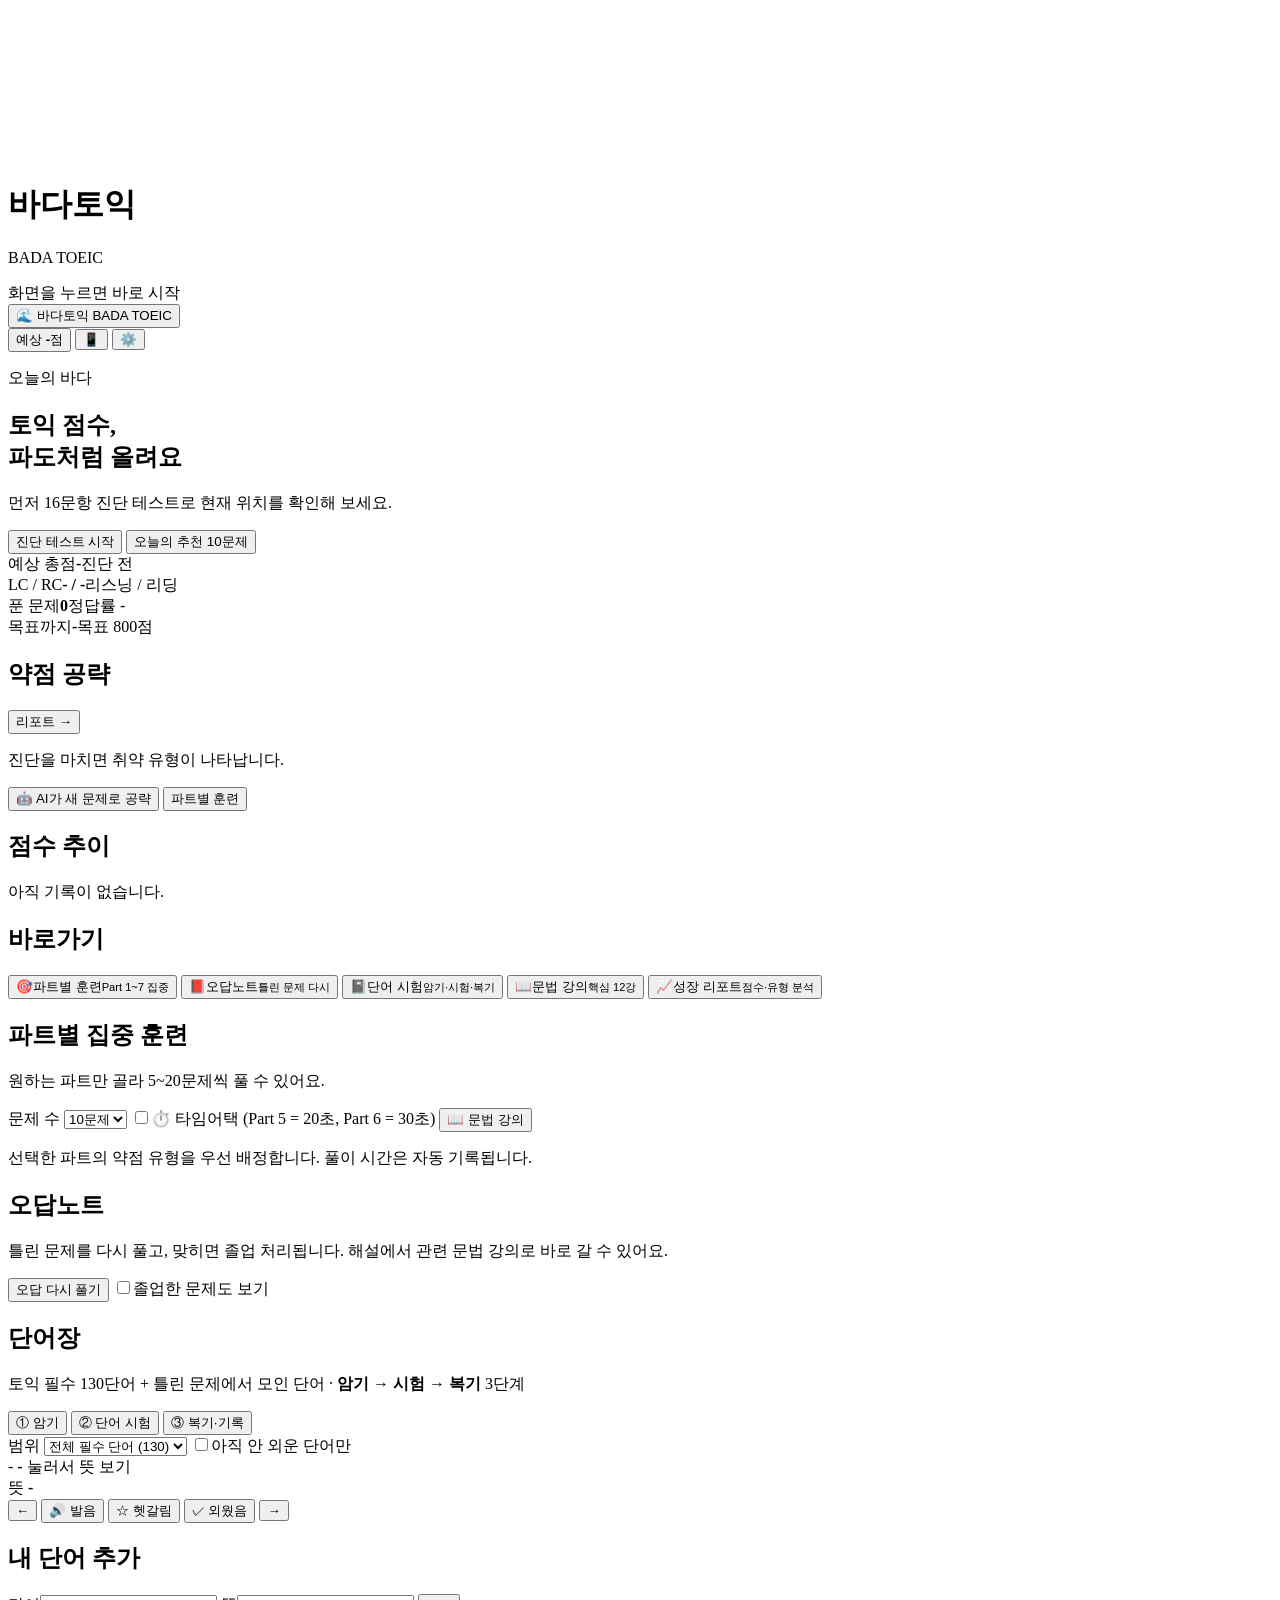
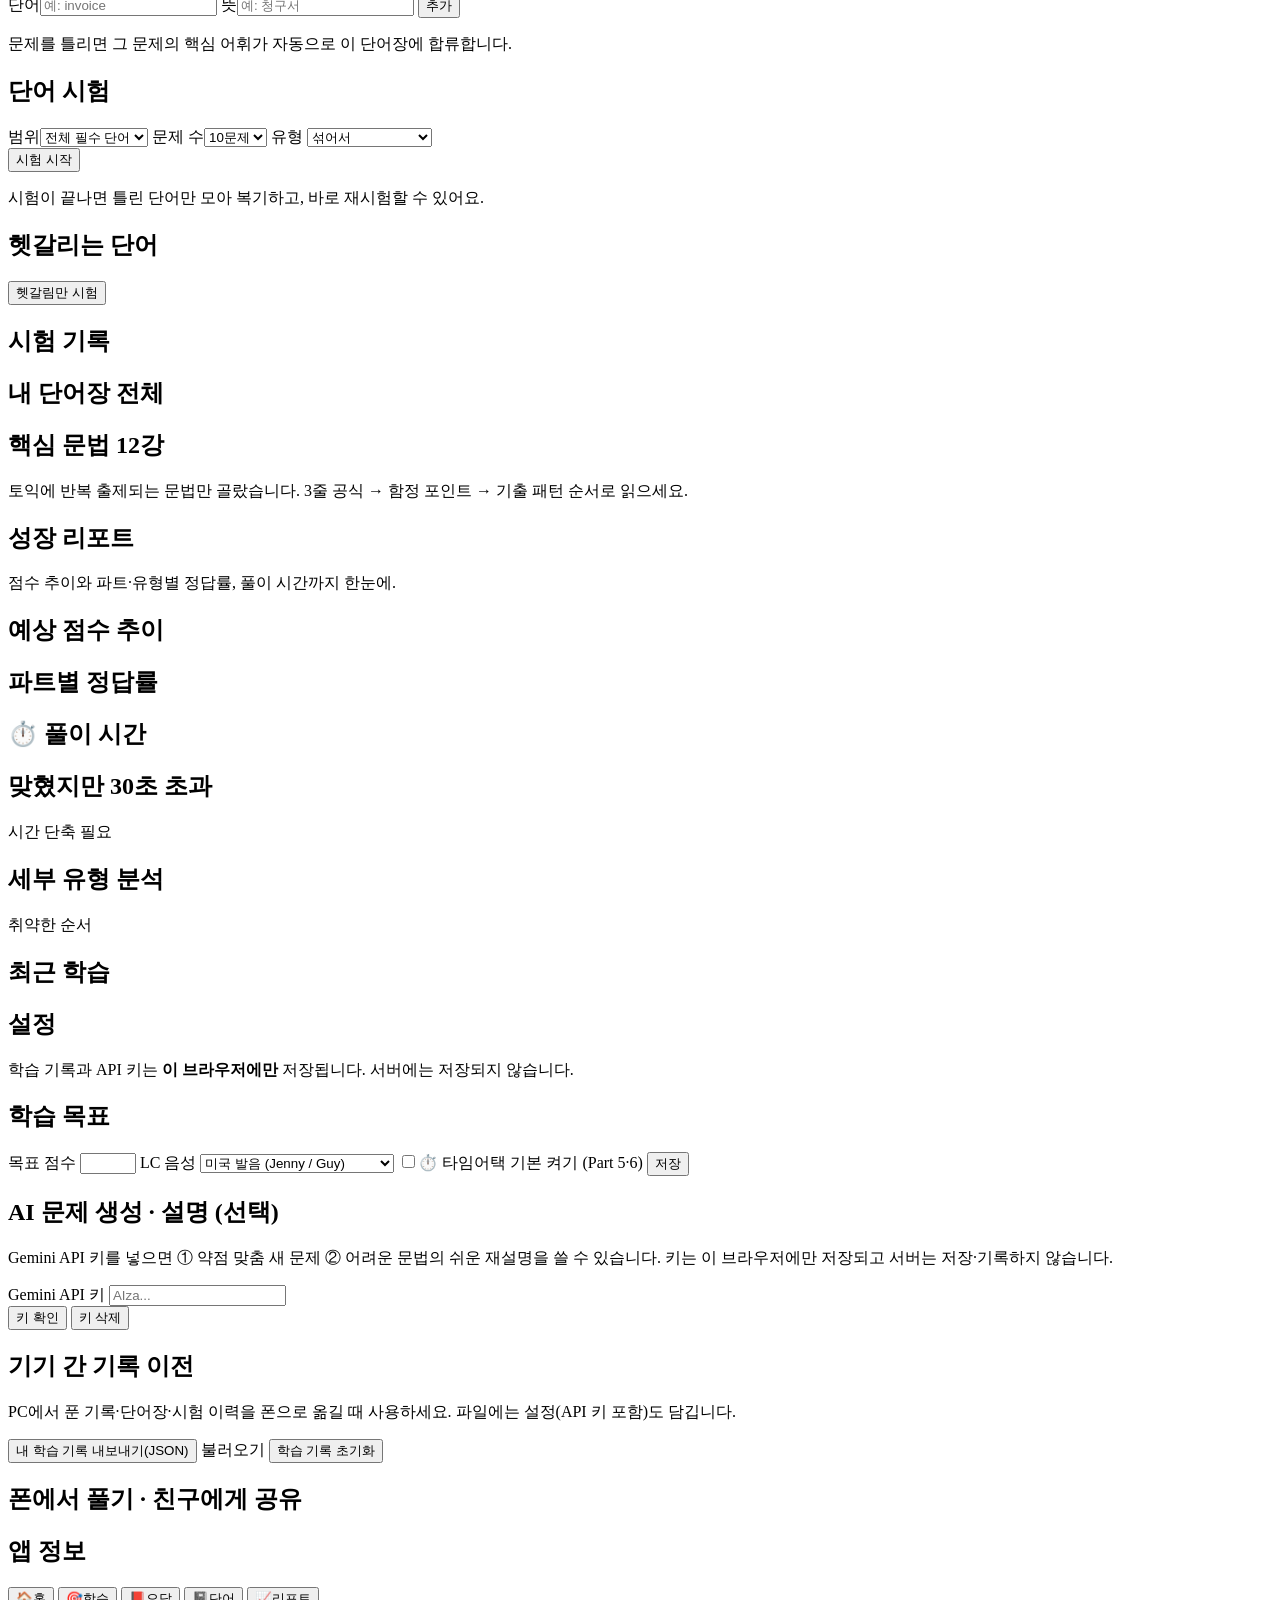
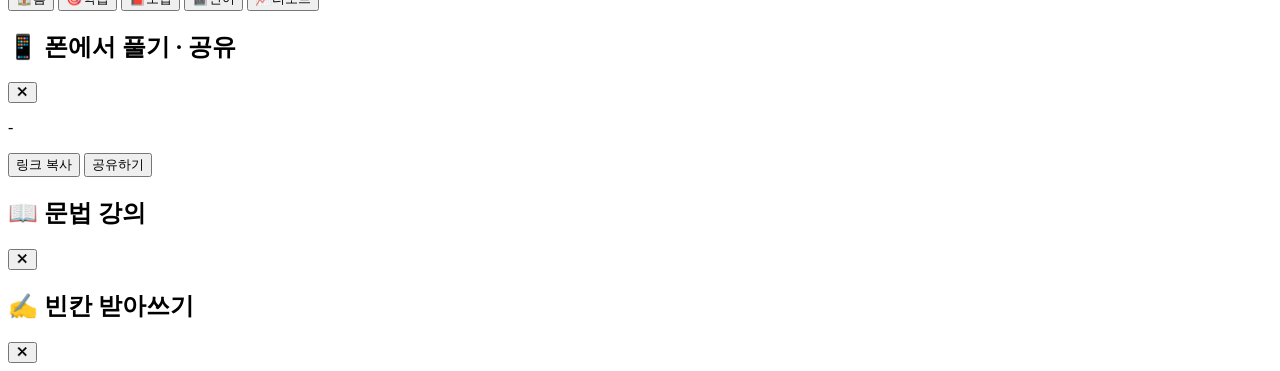
==== frontend/index.html @ 2d502a61 "Add files via upload" ====
<!doctype html>
<html lang="ko">
<head>
<meta charset="utf-8">
<meta name="viewport" content="width=device-width, initial-scale=1, viewport-fit=cover">
<meta name="theme-color" content="#061726">
<meta name="description" content="바다토익 - AI가 약점을 찾아주는 토익 학습 웹앱. 진단·약점 공략·LC 듣기·단어 시험·문법 강의">
<title>🌊 바다토익 (BADA TOEIC)</title>
<link rel="icon" href="/icon.svg" type="image/svg+xml">
<link rel="manifest" href="/manifest.webmanifest">
<link rel="stylesheet" href="/styles.css">
</head>
<body>
<!-- 🌊 스플래시 인트로 (순수 SVG + CSS 파도) --------------------------->
<div id="splash" class="splash" role="status" aria-label="바다토익 시작 화면">
  <canvas id="splashCanvas" class="splash-canvas" aria-hidden="true"></canvas>

  <div class="splash-logo">
    <h1>바다토익</h1>
    <p>BADA TOEIC</p>
    <span class="splash-hint">화면을 누르면 바로 시작</span>
  </div>
</div>

<div class="app">
  <header class="topbar">
    <button class="brand" data-nav="home" aria-label="홈으로">
      <span class="brand-wave" aria-hidden="true">🌊</span>
      <span class="brand-name">바다토익</span>
      <span class="brand-sub">BADA TOEIC</span>
    </button>
    <div class="top-actions">
      <button id="chipScore" class="chip" data-nav="report" title="예상 점수 보기">
        예상 <b id="chipScoreValue">-</b>점
      </button>
      <button id="shareBtn" class="icon-btn" title="폰에서 풀기 · 친구에게 공유" aria-label="공유">📱</button>
      <button id="settingsBtn" class="icon-btn" data-nav="settings" title="설정" aria-label="설정">⚙️</button>
    </div>
  </header>

  <main id="main">
    <!-- 홈 ------------------------------------------------------------->
    <section id="view-home" class="view is-active" aria-label="홈">
      <div class="hero glass">
        <div class="hero-left">
          <p class="eyebrow">오늘의 바다</p>
          <h1 class="hero-title">토익 점수,<br>파도처럼 올려요</h1>
          <p id="homeMessage" class="hero-msg">먼저 16문항 진단 테스트로 현재 위치를 확인해 보세요.</p>
          <div class="hero-cta">
            <button id="btnStartDiag" class="btn primary">진단 테스트 시작</button>
            <button id="btnStartDaily" class="btn">오늘의 추천 10문제</button>
          </div>
        </div>
        <div class="hero-gauge" id="homeGauge"></div>
      </div>

      <div class="grid stats-grid">
        <div class="stat glass"><span class="stat-label">예상 총점</span><b id="statTotal">-</b><span class="stat-sub" id="statBand">진단 전</span></div>
        <div class="stat glass"><span class="stat-label">LC / RC</span><b id="statLcRc">- / -</b><span class="stat-sub">리스닝 / 리딩</span></div>
        <div class="stat glass"><span class="stat-label">푼 문제</span><b id="statSolved">0</b><span class="stat-sub" id="statAccuracy">정답률 -</span></div>
        <div class="stat glass"><span class="stat-label">목표까지</span><b id="statGap">-</b><span class="stat-sub" id="statTarget">목표 800점</span></div>
      </div>

      <div class="grid two-col">
        <div class="card glass">
          <div class="card-head">
            <h2>약점 공략</h2>
            <button class="link" data-nav="report">리포트 →</button>
          </div>
          <div id="homeWeak" class="weak-list"><p class="muted">진단을 마치면 취약 유형이 나타납니다.</p></div>
          <div class="card-foot">
            <button id="btnAiWeak" class="btn small">🤖 AI가 새 문제로 공략</button>
            <button class="btn small ghost" data-nav="parts">파트별 훈련</button>
          </div>
        </div>
        <div class="card glass">
          <div class="card-head">
            <h2>점수 추이</h2>
            <span class="muted small" id="historyCount"></span>
          </div>
          <div id="homeHistory" class="spark"><p class="muted">아직 기록이 없습니다.</p></div>
        </div>
      </div>

      <div class="card glass">
        <div class="card-head"><h2>바로가기</h2></div>
        <div class="quick-row">
          <button class="quick" data-nav="parts"><span>🎯</span>파트별 훈련<small>Part 1~7 집중</small></button>
          <button class="quick" data-nav="wrong"><span>📕</span>오답노트<small>틀린 문제 다시</small></button>
          <button class="quick" data-nav="vocab"><span>📓</span>단어 시험<small>암기·시험·복기</small></button>
          <button class="quick" data-nav="grammar"><span>📖</span>문법 강의<small>핵심 12강</small></button>
          <button class="quick" data-nav="report"><span>📈</span>성장 리포트<small>점수·유형 분석</small></button>
        </div>
      </div>
    </section>

    <!-- 퀴즈 ----------------------------------------------------------->
    <section id="view-quiz" class="view" aria-label="문제 풀이"></section>

    <!-- 파트별 --------------------------------------------------------->
    <section id="view-parts" class="view" aria-label="파트별 훈련">
      <div class="page-head">
        <h1>파트별 집중 훈련</h1>
        <p class="muted">원하는 파트만 골라 5~20문제씩 풀 수 있어요.</p>
      </div>
      <div class="card glass">
        <div class="row wrap gap">
          <label class="field inline">
            <span>문제 수</span>
            <select id="partCount">
              <option value="5">5문제</option>
              <option value="10" selected>10문제</option>
              <option value="15">15문제</option>
              <option value="20">20문제</option>
            </select>
          </label>
          <label class="switch" title="Part 5·6을 문제당 20~30초 안에 풀도록 훈련합니다">
            <input type="checkbox" id="timeAttack"><span>⏱️ 타임어택 (Part 5 = 20초, Part 6 = 30초)</span>
          </label>
          <button class="btn small ghost" data-nav="grammar">📖 문법 강의</button>
        </div>
        <p class="muted small">선택한 파트의 약점 유형을 우선 배정합니다. 풀이 시간은 자동 기록됩니다.</p>
      </div>
      <div id="partGrid" class="part-grid"></div>
    </section>

    <!-- 오답노트 ------------------------------------------------------->
    <section id="view-wrong" class="view" aria-label="오답노트">
      <div class="page-head">
        <h1>오답노트</h1>
        <p class="muted">틀린 문제를 다시 풀고, 맞히면 졸업 처리됩니다. 해설에서 관련 문법 강의로 바로 갈 수 있어요.</p>
      </div>
      <div class="row gap wrap">
        <button id="btnRetryWrong" class="btn primary">오답 다시 풀기</button>
        <label class="switch"><input type="checkbox" id="showGraduated"><span>졸업한 문제도 보기</span></label>
      </div>
      <div id="wrongList" class="list"></div>
    </section>

    <!-- 단어장 --------------------------------------------------------->
    <section id="view-vocab" class="view" aria-label="단어장">
      <div class="page-head">
        <h1>단어장</h1>
        <p class="muted">토익 필수 130단어 + 틀린 문제에서 모인 단어 · <b>암기 → 시험 → 복기</b> 3단계</p>
      </div>

      <div class="seg-tabs" role="tablist" aria-label="단어 학습 단계">
        <button class="seg is-active" data-vtab="study" role="tab" aria-selected="true">① 암기</button>
        <button class="seg" data-vtab="exam" role="tab" aria-selected="false">② 단어 시험</button>
        <button class="seg" data-vtab="review" role="tab" aria-selected="false">③ 복기·기록</button>
      </div>

      <div class="vpanel is-active" data-vpanel="study">
        <div class="card glass">
          <div class="row wrap gap">
            <label class="field inline"><span>범위</span>
              <select id="studyScope"><option value="all">전체 필수 단어 (130)</option></select>
            </label>
            <label class="switch"><input type="checkbox" id="studyOnlyUnseen"><span>아직 안 외운 단어만</span></label>
            <span class="muted small" id="studyStats"></span>
          </div>
        </div>
        <div class="grid two-col">
          <div class="card glass flash-wrap">
            <div id="flashCard" class="flashcard" tabindex="0" role="button" aria-label="카드 뒤집기">
              <div class="flash-inner">
                <div class="flash-face front">
                  <span class="muted small" id="flashSet">-</span>
                  <b id="flashWord">-</b>
                  <span class="muted small" id="flashPos"></span>
                  <span class="muted small">눌러서 뜻 보기</span>
                </div>
                <div class="flash-face back">
                  <span class="muted small">뜻</span>
                  <b id="flashMeaning">-</b>
                  <span class="muted small" id="flashExample"></span>
                  <span class="muted small" id="flashExampleKr"></span>
                </div>
              </div>
            </div>
            <div class="row gap center wrap">
              <button id="flashPrev" class="btn small ghost" aria-label="이전 단어">←</button>
              <button id="flashPronounce" class="btn small">🔊 발음</button>
              <button id="flashStar" class="btn small ghost">☆ 헷갈림</button>
              <button id="flashKnow" class="btn small">✓ 외웠음</button>
              <button id="flashNext" class="btn small ghost" aria-label="다음 단어">→</button>
            </div>
            <p class="muted small center" id="flashCount"></p>
          </div>
          <div class="card glass">
            <div class="card-head"><h2>내 단어 추가</h2></div>
            <form id="vocabForm" class="form-grid">
              <label class="field"><span>단어</span><input id="vocabWord" type="text" maxlength="40" placeholder="예: invoice" required></label>
              <label class="field"><span>뜻</span><input id="vocabMeaning" type="text" maxlength="80" placeholder="예: 청구서" required></label>
              <button class="btn primary" type="submit">추가</button>
            </form>
            <p class="muted small" id="vocabStats"></p>
            <p class="muted small">문제를 틀리면 그 문제의 핵심 어휘가 자동으로 이 단어장에 합류합니다.</p>
          </div>
        </div>
      </div>

      <div class="vpanel" data-vpanel="exam">
        <div class="card glass" id="examSetup">
          <div class="card-head"><h2>단어 시험</h2><span class="muted small" id="examPoolInfo"></span></div>
          <div class="form-grid">
            <label class="field"><span>범위</span><select id="examScope"><option value="all">전체 필수 단어</option></select></label>
            <label class="field"><span>문제 수</span><select id="examCount"><option value="10">10문제</option><option value="20">20문제</option></select></label>
            <label class="field"><span>유형</span>
              <select id="examType">
                <option value="mix">섞어서</option>
                <option value="meaning">영단어 → 뜻</option>
                <option value="blank">예문 빈칸 → 단어</option>
              </select>
            </label>
          </div>
          <button id="btnStartExam" class="btn primary">시험 시작</button>
          <p class="muted small">시험이 끝나면 틀린 단어만 모아 복기하고, 바로 재시험할 수 있어요.</p>
        </div>
        <div id="examBody"></div>
      </div>

      <div class="vpanel" data-vpanel="review">
        <div class="card glass">
          <div class="card-head"><h2>헷갈리는 단어</h2>
            <button id="btnExamConfusing" class="btn small">헷갈림만 시험</button>
          </div>
          <div id="confusingList" class="list compact"></div>
        </div>
        <div class="card glass">
          <div class="card-head"><h2>시험 기록</h2><span id="examHistoryCount" class="muted small"></span></div>
          <div id="examHistory" class="list compact"></div>
        </div>
        <div class="card glass">
          <div class="card-head"><h2>내 단어장 전체</h2><span id="vocabTotal" class="muted small"></span></div>
          <div id="vocabList" class="list compact"></div>
        </div>
      </div>
    </section>

    <!-- 문법 강의 ------------------------------------------------------->
    <section id="view-grammar" class="view" aria-label="문법 강의">
      <div class="page-head">
        <h1>핵심 문법 12강</h1>
        <p class="muted">토익에 반복 출제되는 문법만 골랐습니다. 3줄 공식 → 함정 포인트 → 기출 패턴 순서로 읽으세요.</p>
      </div>
      <div id="grammarList" class="grammar-grid"></div>
    </section>

    <!-- 리포트 --------------------------------------------------------->
    <section id="view-report" class="view" aria-label="성장 리포트">
      <div class="page-head">
        <h1>성장 리포트</h1>
        <p class="muted">점수 추이와 파트·유형별 정답률, 풀이 시간까지 한눈에.</p>
      </div>
      <div class="grid two-col">
        <div class="card glass">
          <div class="card-head"><h2>예상 점수 추이</h2><span id="reportBand" class="muted small"></span></div>
          <div id="reportHistory" class="chart"></div>
        </div>
        <div class="card glass">
          <div class="card-head"><h2>파트별 정답률</h2></div>
          <div id="reportParts" class="bars"></div>
        </div>
      </div>
      <div class="grid two-col">
        <div class="card glass">
          <div class="card-head"><h2>⏱️ 풀이 시간</h2></div>
          <div id="reportTiming" class="kv"></div>
        </div>
        <div class="card glass">
          <div class="card-head"><h2>맞혔지만 30초 초과</h2><span class="muted small">시간 단축 필요</span></div>
          <div id="reportSlow" class="list compact"></div>
        </div>
      </div>
      <div class="card glass">
        <div class="card-head">
          <h2>세부 유형 분석</h2>
          <span class="muted small">취약한 순서</span>
        </div>
        <div id="reportTypes" class="table-wrap"></div>
      </div>
      <div class="card glass">
        <div class="card-head"><h2>최근 학습</h2><span id="reportSessionCount" class="muted small"></span></div>
        <div id="reportSessions" class="list compact"></div>
      </div>
    </section>

    <!-- 설정 ----------------------------------------------------------->
    <section id="view-settings" class="view" aria-label="설정">
      <div class="page-head">
        <h1>설정</h1>
        <p class="muted">학습 기록과 API 키는 <b>이 브라우저에만</b> 저장됩니다. 서버에는 저장되지 않습니다.</p>
      </div>

      <div class="grid two-col">
        <div class="card glass">
          <div class="card-head"><h2>학습 목표</h2></div>
          <label class="field"><span>목표 점수</span>
            <input id="setTarget" type="number" min="400" max="990" step="10" inputmode="numeric">
          </label>
          <label class="field"><span>LC 음성</span>
            <select id="setVoice">
              <option value="us">미국 발음 (Jenny / Guy)</option>
              <option value="uk">영국 발음 (Sonia / Ryan)</option>
              <option value="au">호주 발음 (Natasha / William)</option>
            </select>
          </label>
          <label class="switch"><input type="checkbox" id="setTimeAttack"><span>⏱️ 타임어택 기본 켜기 (Part 5·6)</span></label>
          <button id="btnSaveSettings" class="btn primary">저장</button>
        </div>

        <div class="card glass">
          <div class="card-head"><h2>AI 문제 생성 · 설명 (선택)</h2></div>
          <p class="muted small">Gemini API 키를 넣으면 ① 약점 맞춤 새 문제 ② 어려운 문법의 쉬운 재설명을 쓸 수 있습니다. 키는 이 브라우저에만 저장되고 서버는 저장·기록하지 않습니다.</p>
          <label class="field"><span>Gemini API 키</span>
            <input id="setKey" type="password" autocomplete="off" spellcheck="false" placeholder="AIza...">
          </label>
          <div class="row gap wrap">
            <button id="btnTestKey" class="btn small">키 확인</button>
            <button id="btnClearKey" class="btn small ghost">키 삭제</button>
          </div>
          <p id="keyStatus" class="muted small"></p>
        </div>
      </div>

      <div class="card glass">
        <div class="card-head"><h2>기기 간 기록 이전</h2></div>
        <p class="muted small">PC에서 푼 기록·단어장·시험 이력을 폰으로 옮길 때 사용하세요. 파일에는 설정(API 키 포함)도 담깁니다.</p>
        <div class="row gap wrap">
          <button id="btnExport" class="btn small">내 학습 기록 내보내기(JSON)</button>
          <label class="btn small ghost file-btn">불러오기<input id="fileImport" type="file" accept="application/json,.json" hidden></label>
          <button id="btnReset" class="btn small danger">학습 기록 초기화</button>
        </div>
        <p id="backupStatus" class="muted small"></p>
      </div>

      <div class="card glass">
        <div class="card-head"><h2>폰에서 풀기 · 친구에게 공유</h2></div>
        <div id="connectBox" class="connect-box"></div>
      </div>

      <div class="card glass">
        <div class="card-head"><h2>앱 정보</h2></div>
        <div id="appInfo" class="kv"></div>
      </div>
    </section>
  </main>

  <nav class="bottom-nav" aria-label="주요 메뉴">
    <button data-nav="home" class="nav-item is-active"><span>🏠</span>홈</button>
    <button data-nav="parts" class="nav-item"><span>🎯</span>학습</button>
    <button data-nav="wrong" class="nav-item"><span>📕</span>오답</button>
    <button data-nav="vocab" class="nav-item"><span>📓</span>단어</button>
    <button data-nav="report" class="nav-item"><span>📈</span>리포트</button>
  </nav>
</div>

<!-- 공유 모달 ----------------------------------------------------------->
<div id="modalShare" class="modal" role="dialog" aria-modal="true" aria-labelledby="shareTitle">
  <div class="modal-card glass">
    <div class="card-head">
      <h2 id="shareTitle">📱 폰에서 풀기 · 공유</h2>
      <button id="shareClose" class="icon-btn" aria-label="닫기">✕</button>
    </div>
    <div id="shareQr" class="qr-box"></div>
    <p id="shareUrl" class="share-url">-</p>
    <div class="row gap wrap center">
      <button id="shareCopy" class="btn small primary">링크 복사</button>
      <button id="shareNative" class="btn small">공유하기</button>
    </div>
    <div id="shareLan" class="share-lan"></div>
  </div>
</div>

<!-- 문법 강의 모달 ------------------------------------------------------>
<div id="modalGrammar" class="modal" role="dialog" aria-modal="true" aria-labelledby="gramTitle">
  <div class="modal-card glass wide">
    <div class="card-head">
      <h2 id="gramTitle">📖 문법 강의</h2>
      <button class="icon-btn" data-close-modal aria-label="닫기">✕</button>
    </div>
    <div id="grammarBody"></div>
  </div>
</div>

<!-- 받아쓰기 모달 ------------------------------------------------------->
<div id="modalDict" class="modal" role="dialog" aria-modal="true" aria-labelledby="dictTitle">
  <div class="modal-card glass wide">
    <div class="card-head">
      <h2 id="dictTitle">✍️ 빈칸 받아쓰기</h2>
      <button class="icon-btn" data-close-modal aria-label="닫기">✕</button>
    </div>
    <div id="dictBody"></div>
  </div>
</div>

<div id="toast" class="toast" role="status" aria-live="polite"></div>

<script src="/splash.js"></script>
<script src="/qr.js"></script>
<script src="/main.js"></script>
</body>
</html>
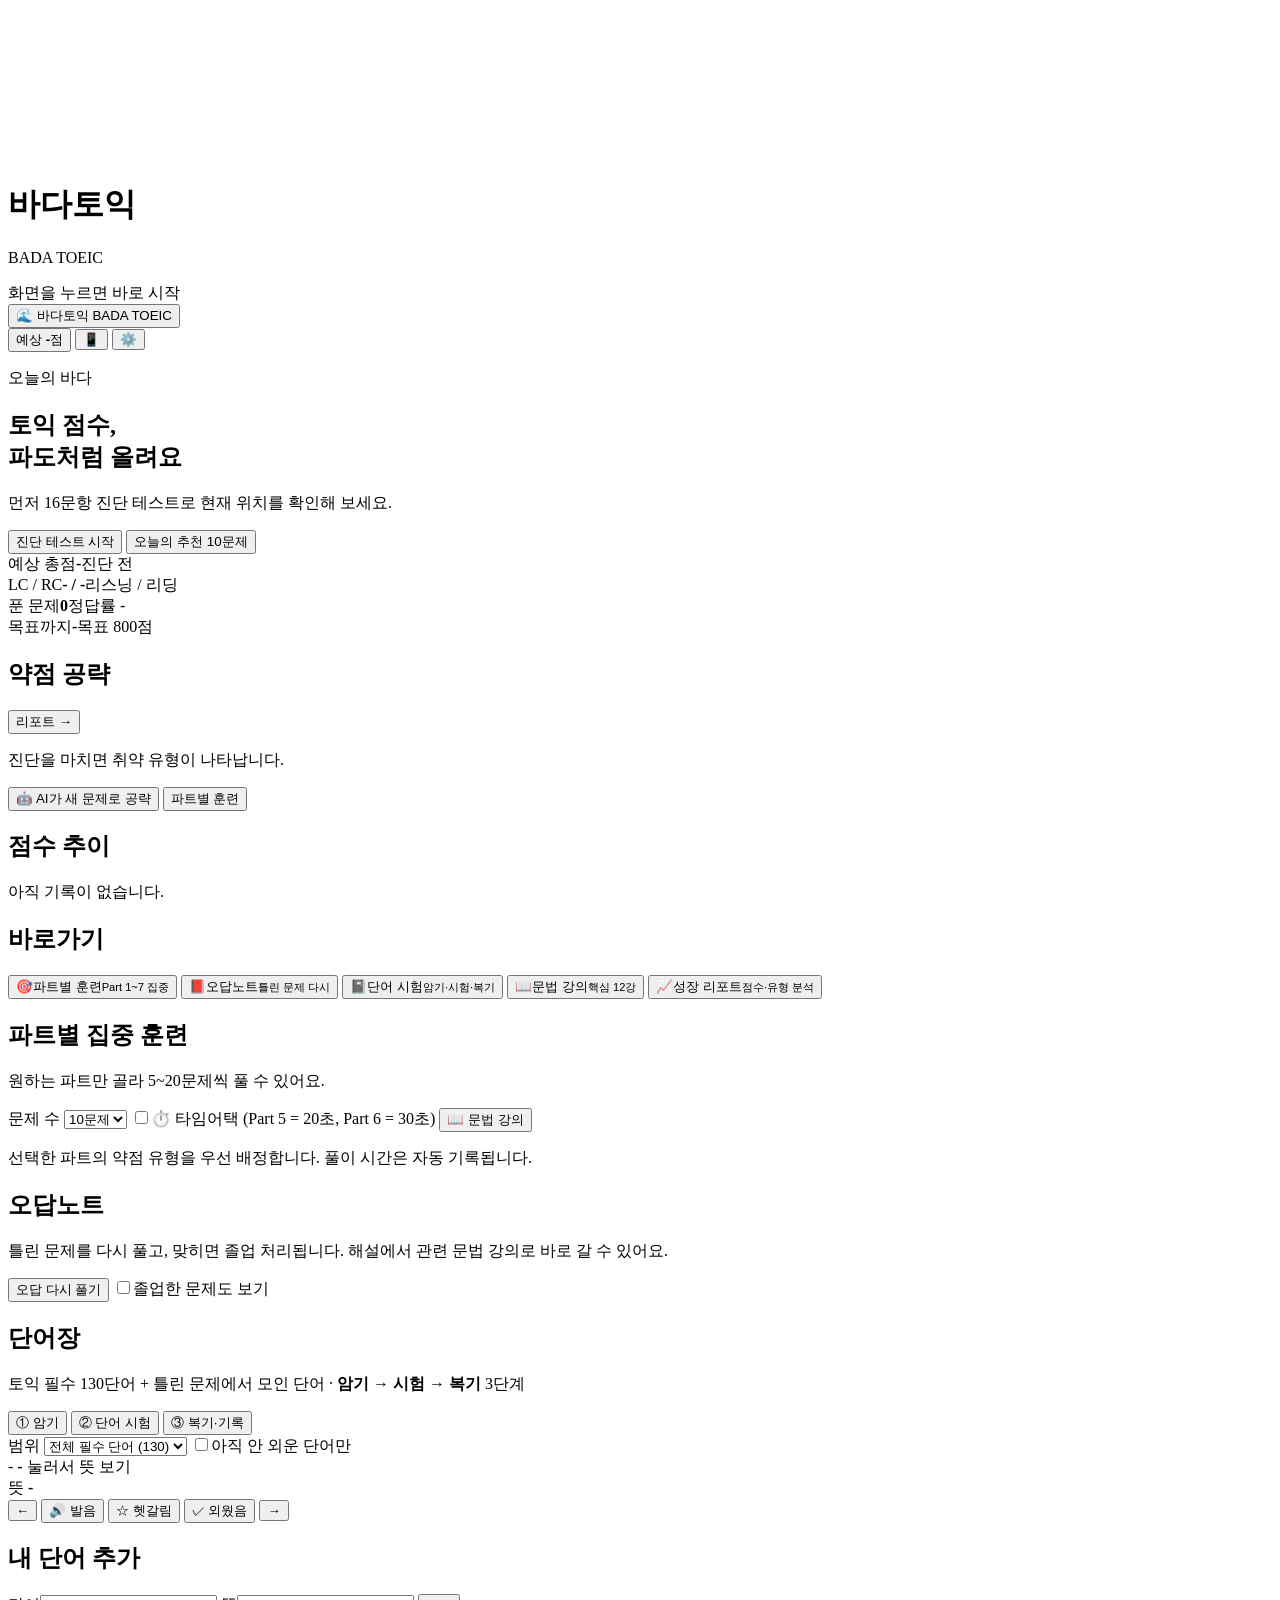
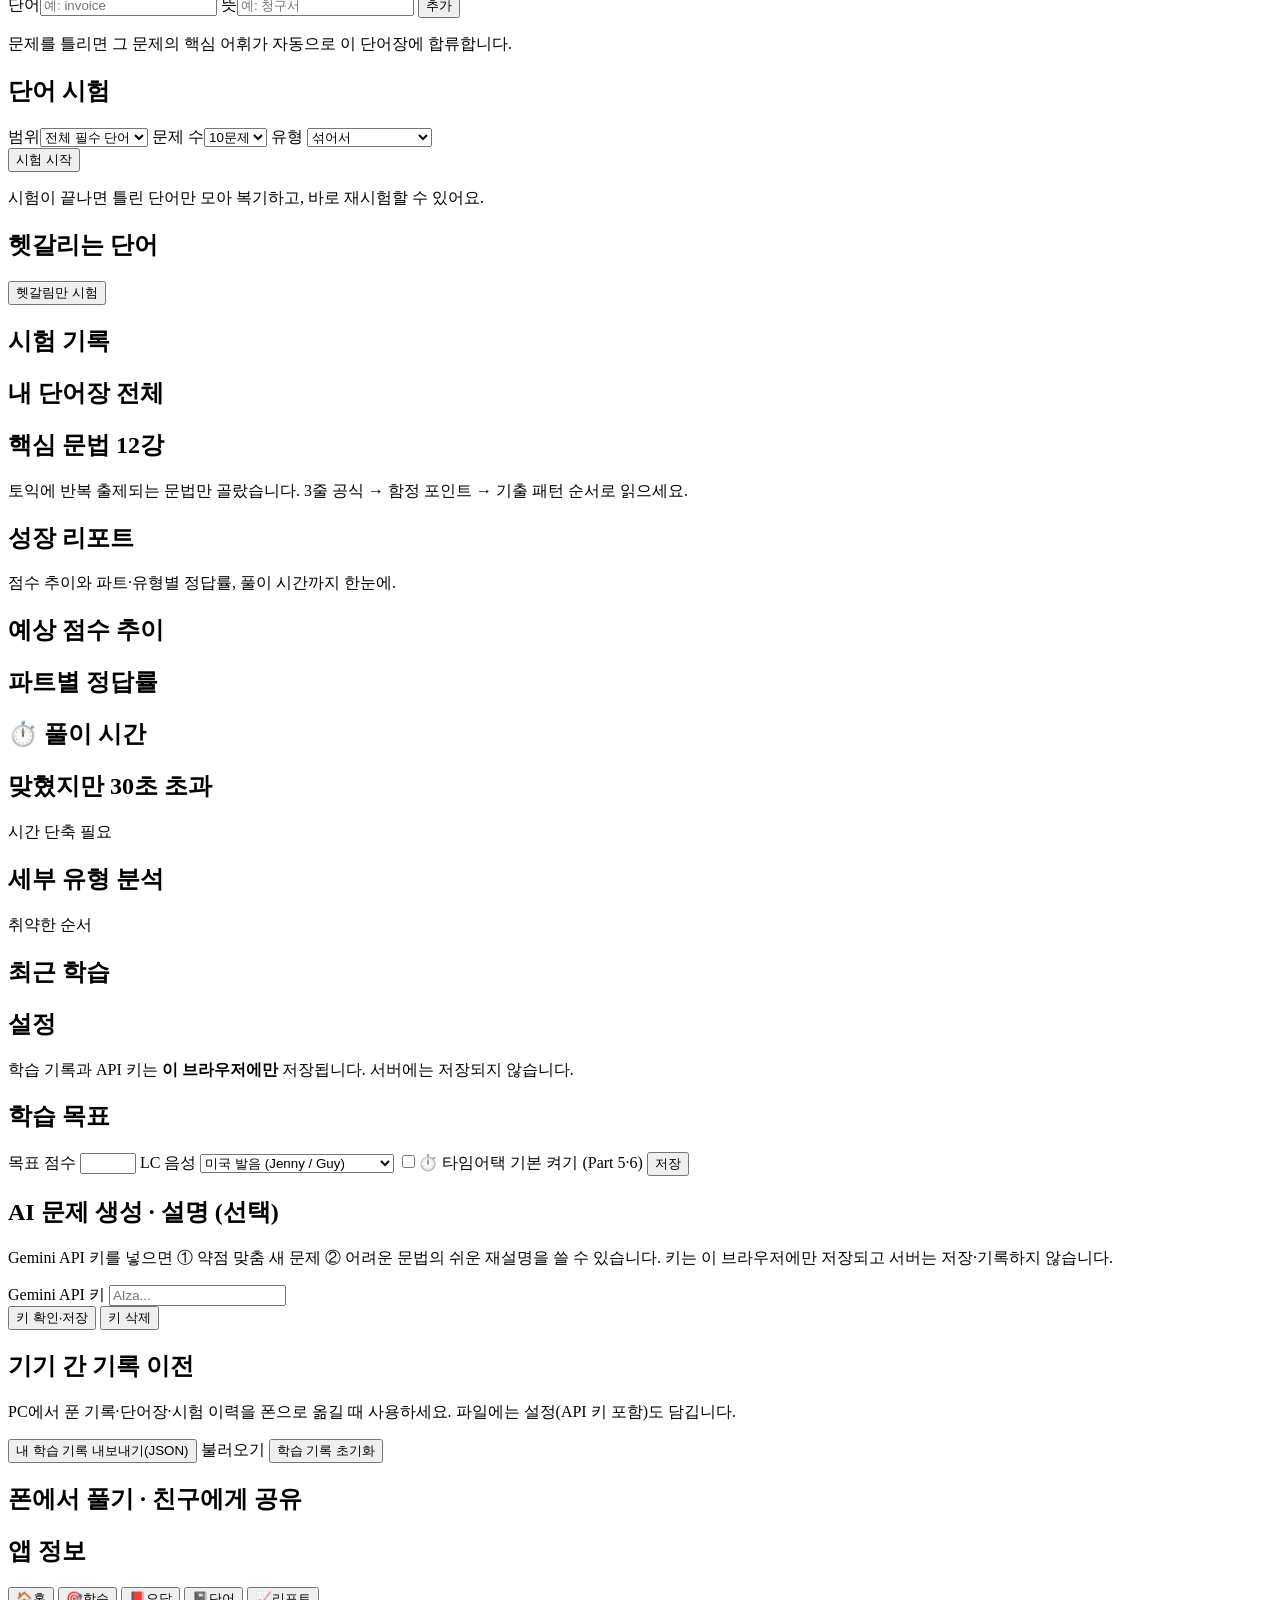
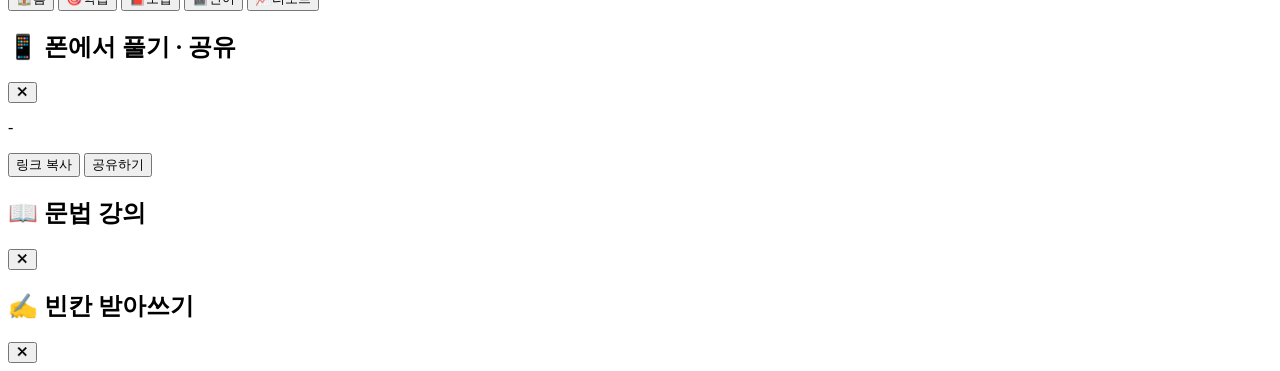
==== commit 45a8046f: "키 확인(#btnTestKey) 시 Gemini 키 저장 누락 수정" ====
--- a/frontend/index.html
+++ b/frontend/index.html
@@ -317,7 +317,7 @@
             <input id="setKey" type="password" autocomplete="off" spellcheck="false" placeholder="AIza...">
           </label>
           <div class="row gap wrap">
-            <button id="btnTestKey" class="btn small">키 확인</button>
+            <button id="btnTestKey" class="btn small">키 확인·저장</button>
             <button id="btnClearKey" class="btn small ghost">키 삭제</button>
           </div>
           <p id="keyStatus" class="muted small"></p>
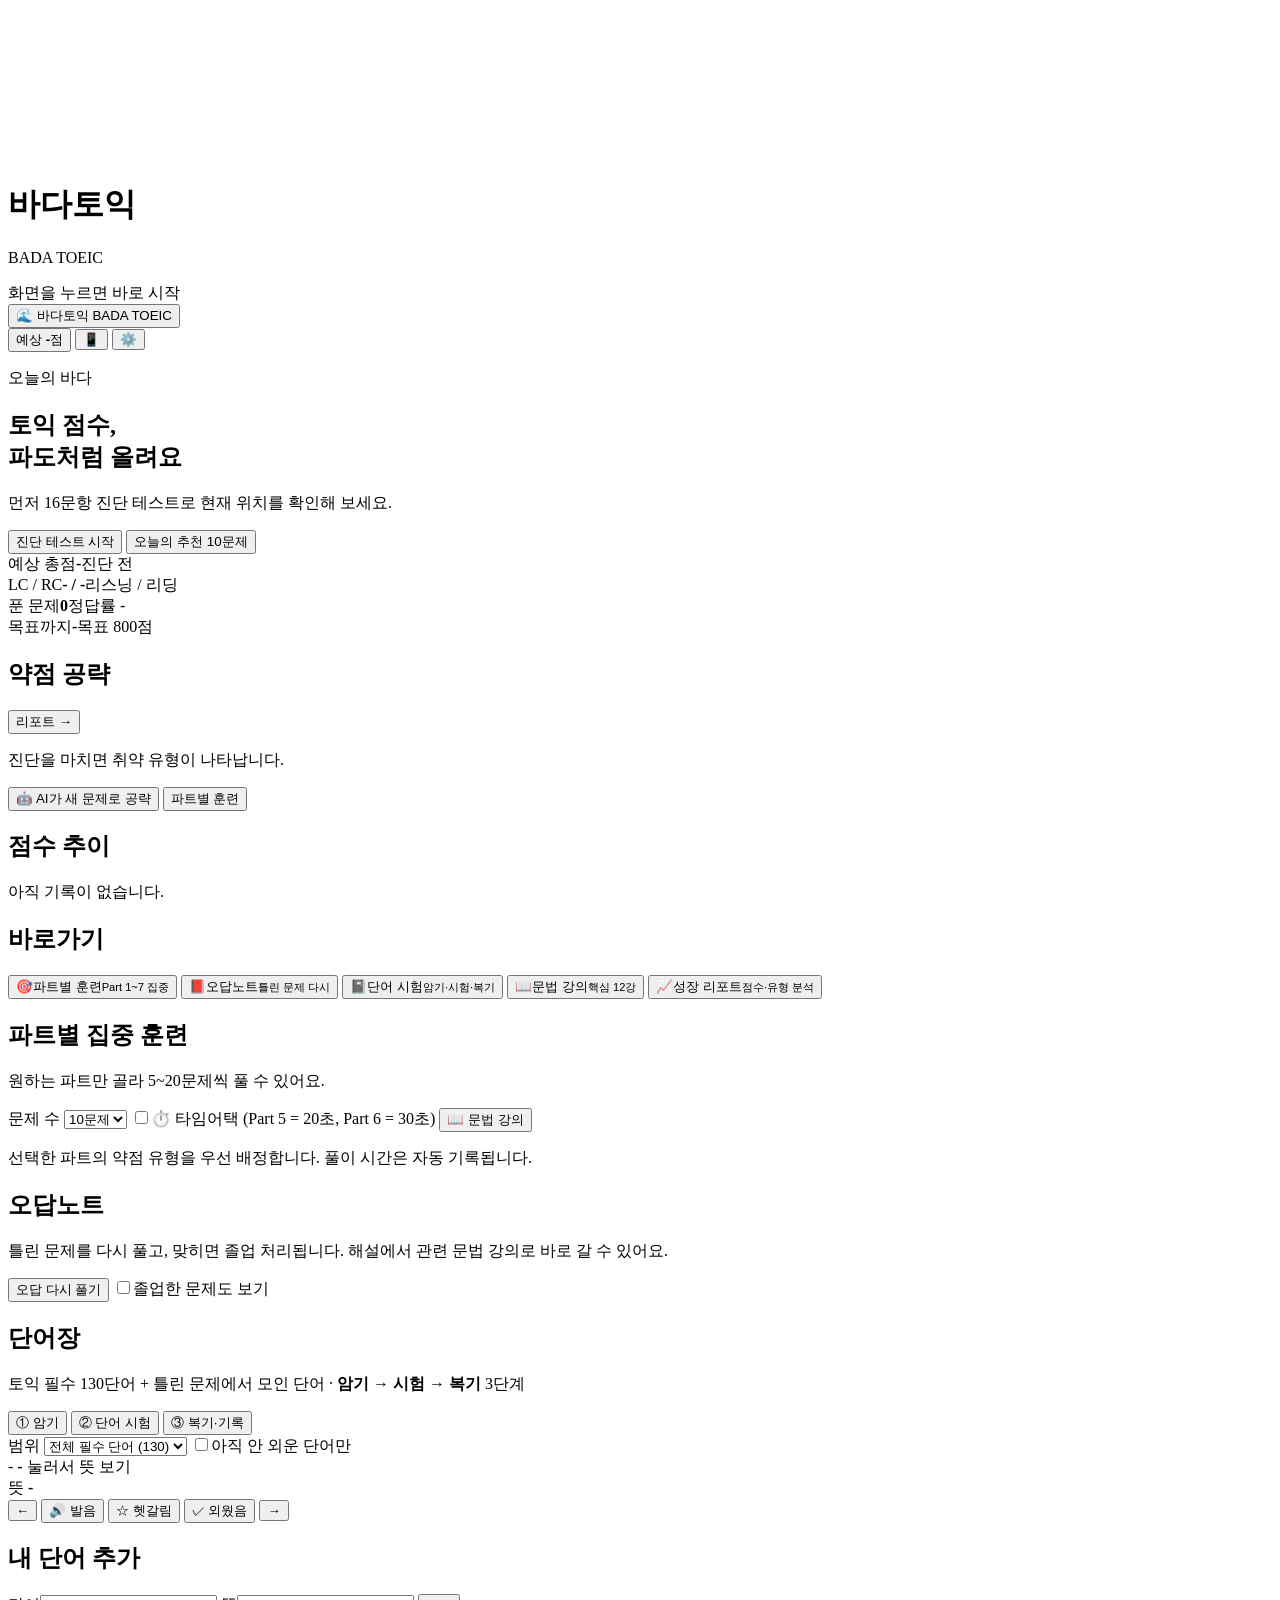
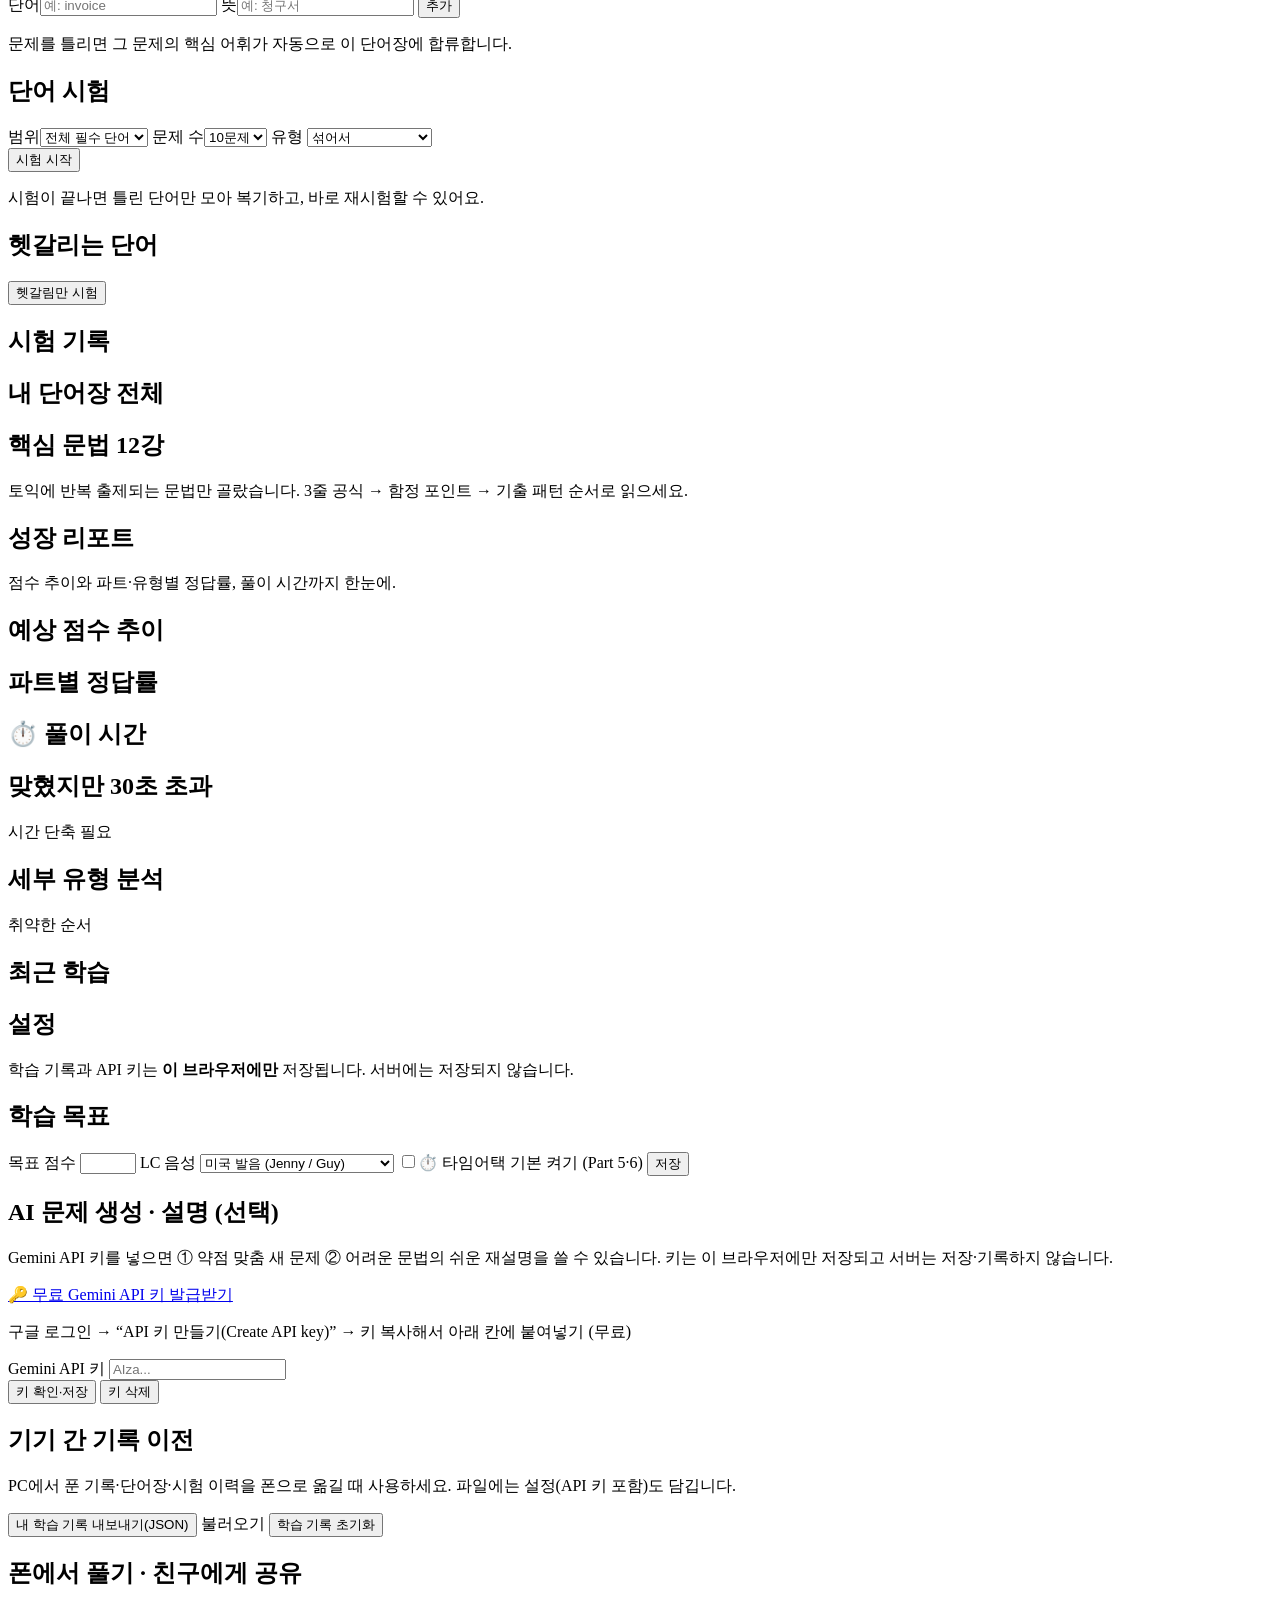
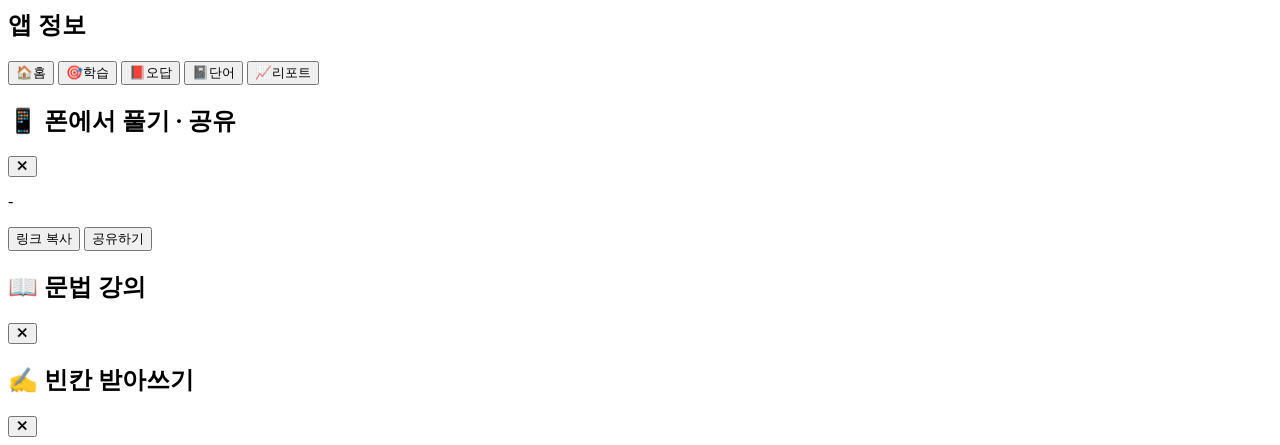
==== commit e0cd6815: "설정: 무료 Gemini API 키 발급 버튼·발급 안내 추가" ====
--- a/frontend/index.html
+++ b/frontend/index.html
@@ -313,6 +313,10 @@
         <div class="card glass">
           <div class="card-head"><h2>AI 문제 생성 · 설명 (선택)</h2></div>
           <p class="muted small">Gemini API 키를 넣으면 ① 약점 맞춤 새 문제 ② 어려운 문법의 쉬운 재설명을 쓸 수 있습니다. 키는 이 브라우저에만 저장되고 서버는 저장·기록하지 않습니다.</p>
+          <div class="key-help">
+            <a class="btn small ghost" href="https://aistudio.google.com/apikey" target="_blank" rel="noopener noreferrer">🔑 무료 Gemini API 키 발급받기</a>
+            <p class="muted small">구글 로그인 → “API 키 만들기(Create API key)” → 키 복사해서 아래 칸에 붙여넣기 (무료)</p>
+          </div>
           <label class="field"><span>Gemini API 키</span>
             <input id="setKey" type="password" autocomplete="off" spellcheck="false" placeholder="AIza...">
           </label>
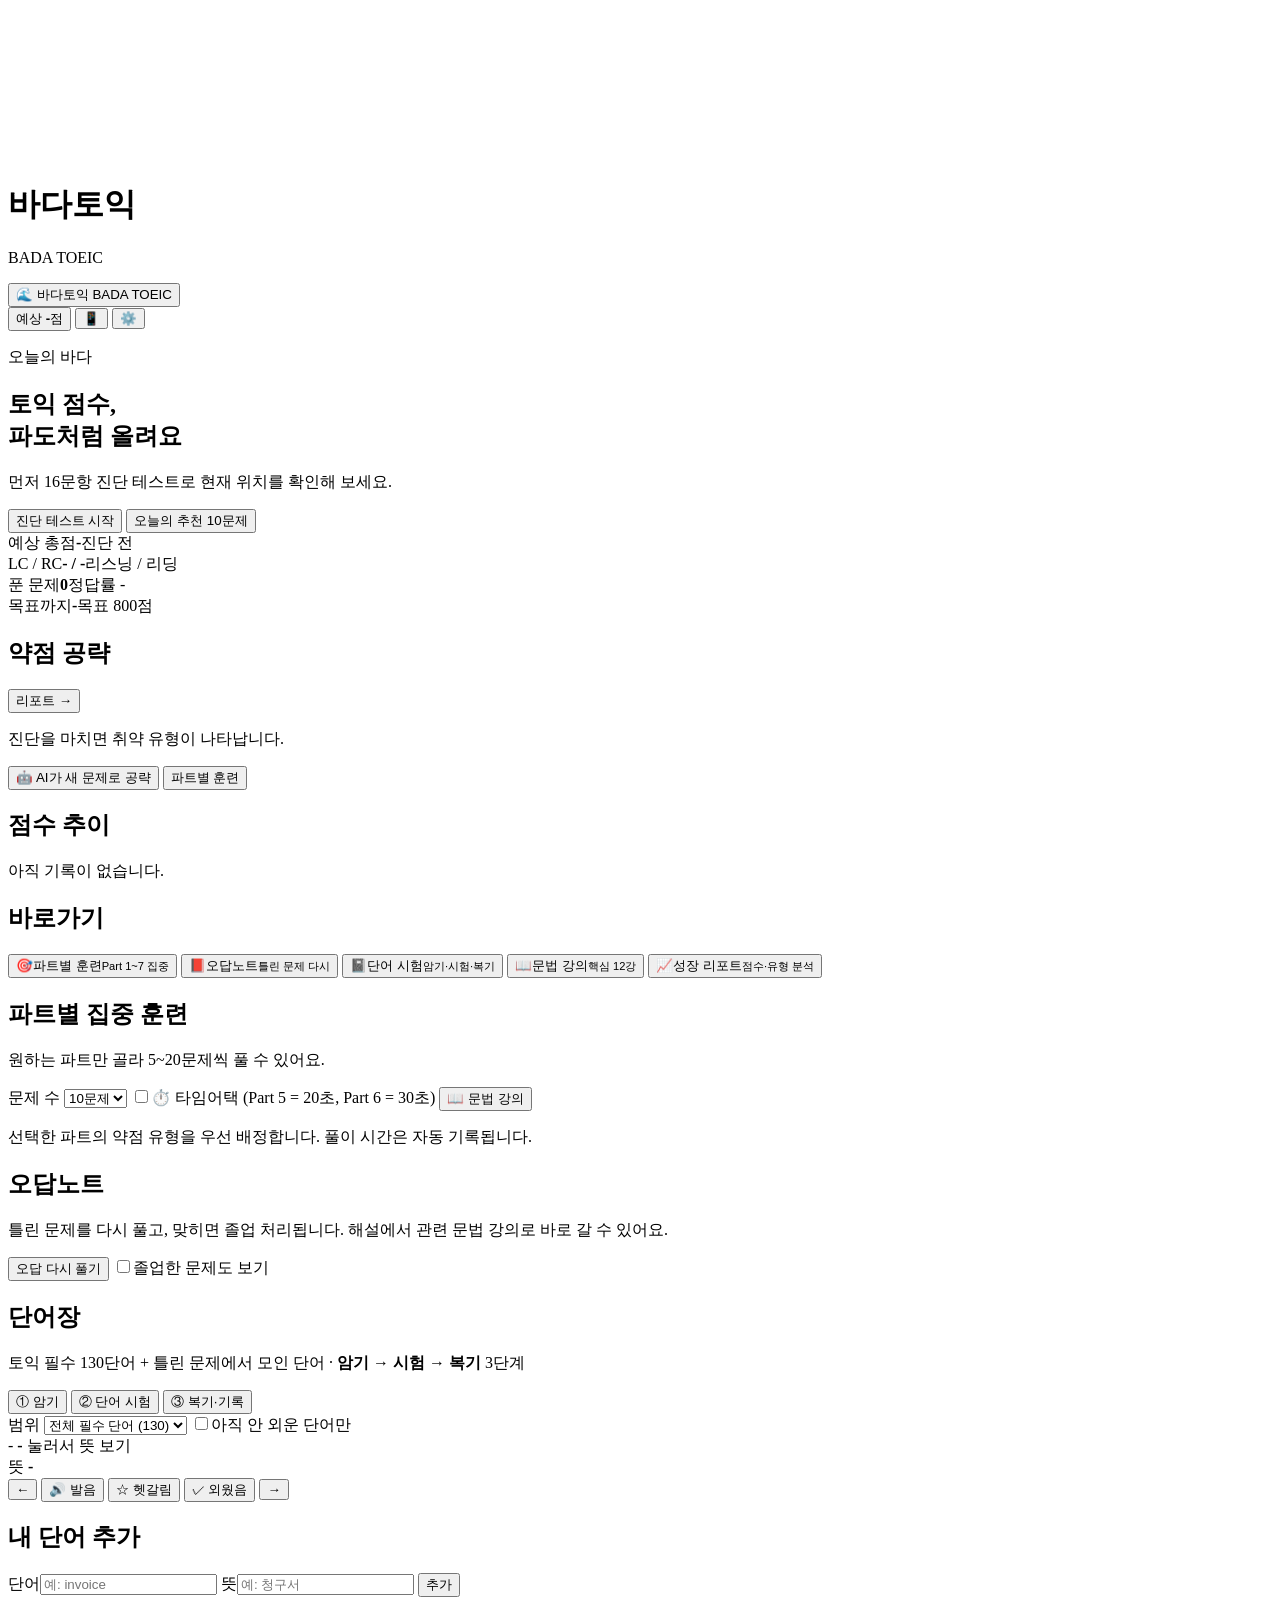
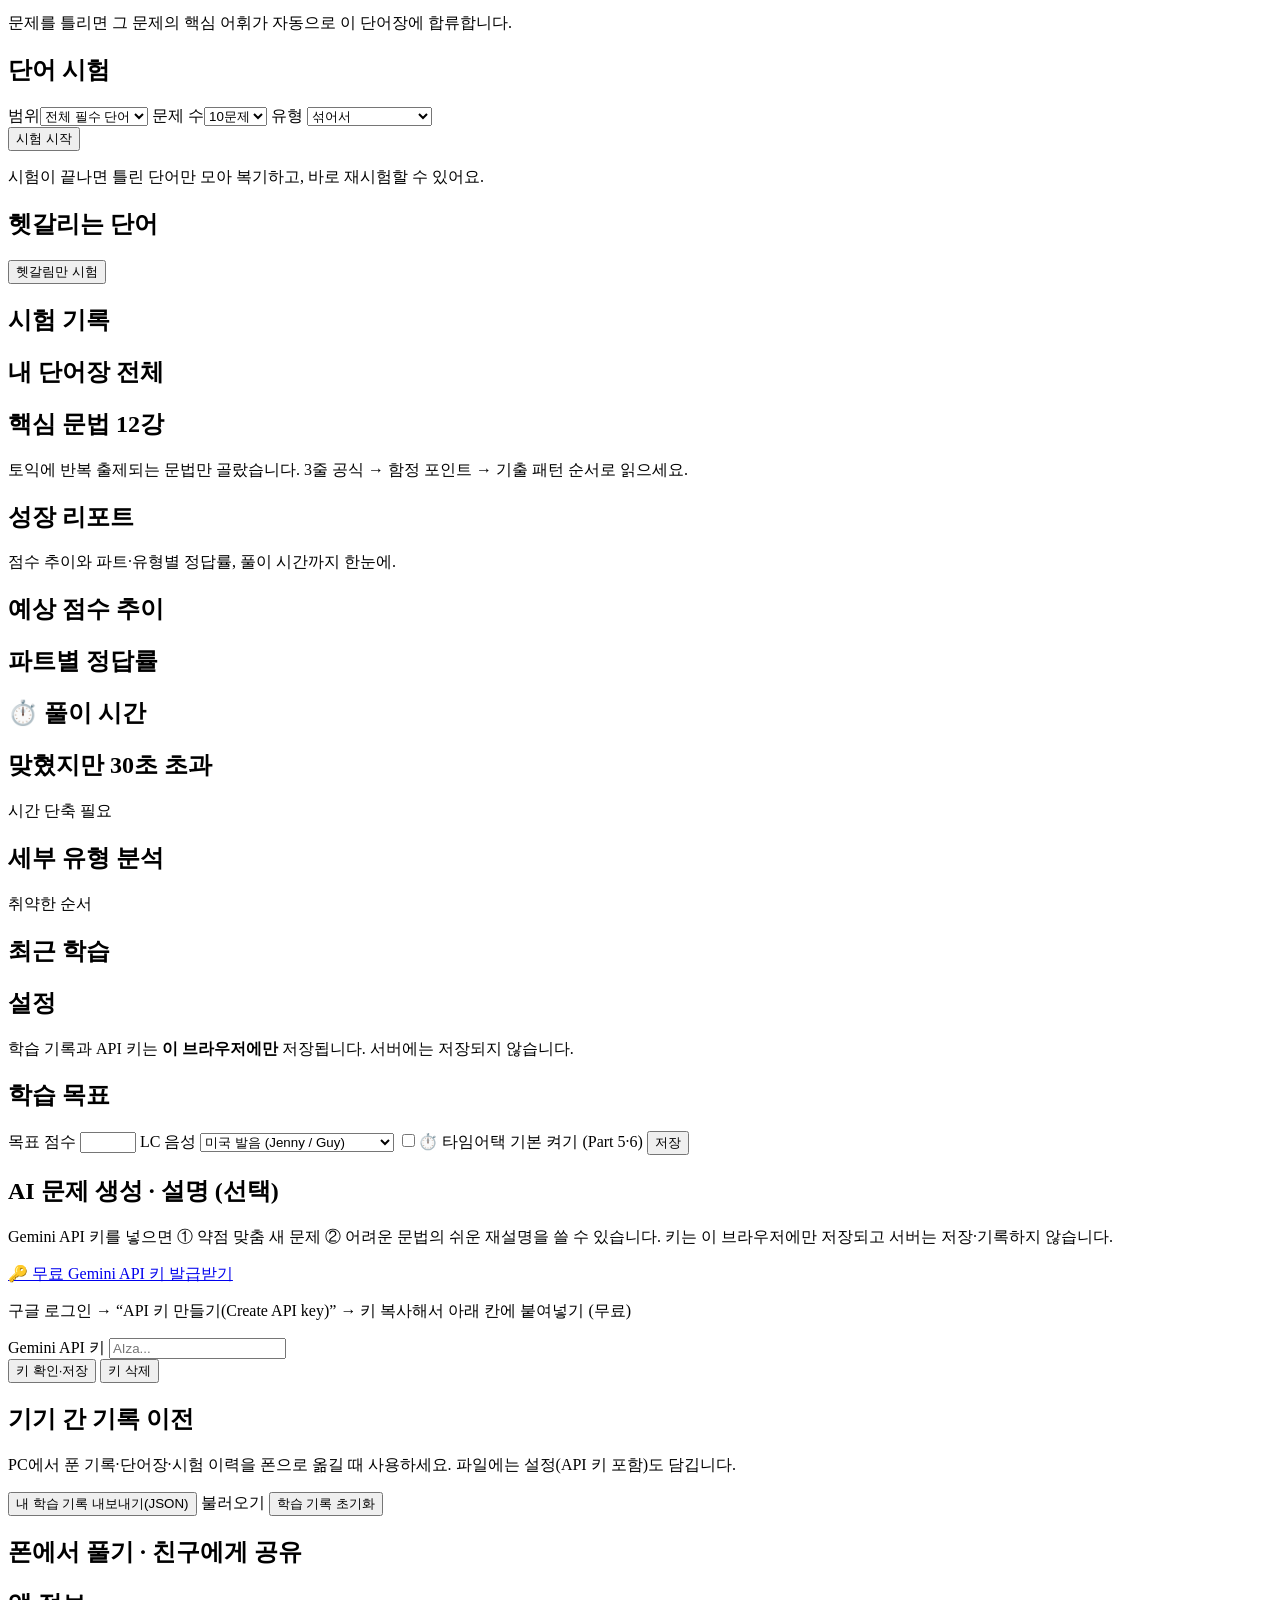
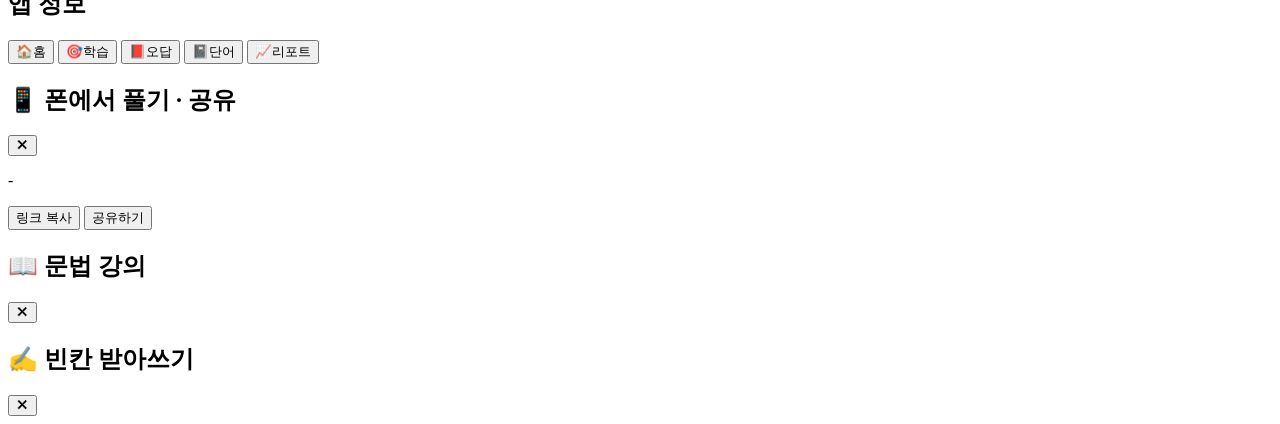
==== commit a8436182: "인트로 '화면을 누르면 바로 시작' 안내 문구 제거 (index.html·styles.css)" ====
--- a/frontend/index.html
+++ b/frontend/index.html
@@ -18,7 +18,6 @@
   <div class="splash-logo">
     <h1>바다토익</h1>
     <p>BADA TOEIC</p>
-    <span class="splash-hint">화면을 누르면 바로 시작</span>
   </div>
 </div>
 
